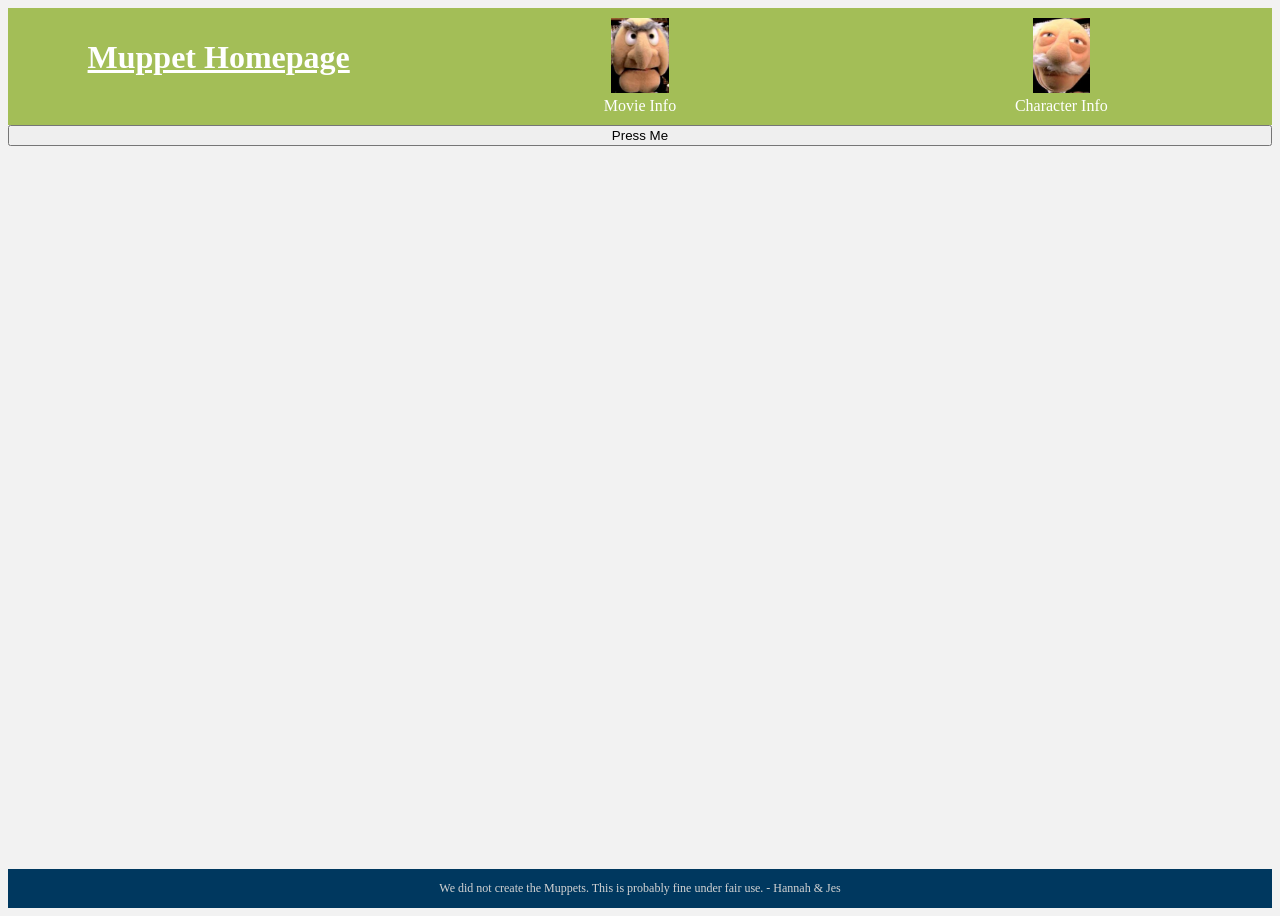
==== index.html @ 211168f5 "most wanted and some images" ====
<!DOCTYPE html>
<html lang="en">
<head>
    <meta charset="UTF-8">
    <meta name="viewport" content="width=device-width, initial-scale=1.0">
    <link rel="stylesheet" type="text/css" href="styles.css">
    <title>Muppet Homepage</title>
</head>
<body>
    <header>
        <!-- Navigation Bar -->
        <div class="navbar">
            <a href="#" class="active">
                <h1>Muppet Homepage</h1>
            </a>

            <a href="movie_media.html" alternate="Waldorf">
                <img src="images/waldorf.jpg">
                <p>Movie Info</p>
            </a>

            <a href="characters.html" alternate="Stadler">
                <img src="images/statler.jpg">
                <p>Character Info</p>
            </a>

        </div>
    </header>

    <button onclick="toggleElement('wow')">Press Me</button>
    <!-- hide div at first -->
    <div id="wow" style="display: none">
        <h3>HELLO</h3>
    </div>
    <br>

    <script>
        // function to toggle an element's visibility
        function toggleElement(div) {
            let elem = document.getElementById(div)

            if (elem.style.display === "none") {
                elem.style.display = "block";
            } else {
                elem.style.display = "none";
            }
        }
    </script>

    <footer>
        <p>We did not create the Muppets. This is probably fine under fair use. - Hannah & Jes</p>
    </footer>

</body>
</html>
---- styles.css ----
/* 
Color palette:
#00385F Blue
#a3be57 Green
#F24405 orange
#F2F2F2 white
#870609 red
*/

/* * {
    box-sizing: border-box;
} */

body {
    background-color: #F2F2F2;
    text-align: center;
    display: flex;
    flex-direction: column;
    min-height:100svh;
}

#wow {
    background-color: cadetblue;
    font-size: 16px;
    margin: 10px;
    padding: 5px;
}

button:hover {
    background-color: lightgray;
}


/* Style the top navigation bar */
.navbar {
    display: flex;
    background-color: #a3be57;
    /* padding: 10px; */
    /* width: 100%; */
    overflow: auto;
    /* align-content: center; */

}

/* Style the navigation bar links */
.navbar a {
    color: white;
    padding: 10px;
    text-decoration: none;
    text-align: center;
    flex: 30%;
}
.navbar img {
    height: 75px;
}

/* Change color on hover */
.navbar a:hover {
    background-color: #8aa14a;
    color: black;
    /* flex: 30%; */
    scale: 105%
}
.navbar .active {
    text-decoration: underline;
}

.navbar p {
    padding: 0;
    margin: 0;
}

.home {
    align-content: center;
}

header {
    position: sticky;
    top: 0;
}

footer {
    background-color: #00385F;
    color: lightgray;
    margin-top: auto;
    font-size: 12px;
}

.table {
    display: flex;
    flex-direction: column;
}

.table img {
    width:  100px;
    height: 100px;
    object-fit: cover;
}

.psa {
    display: flex;
    padding: 10px;
    /* font-size: 10px; */
    color: #870609;
    background-color: rgb(230, 121, 121);
    margin: 10px;
}

.psa img {
    width:  100px;
    height: 125px;
    object-fit: cover;
}

.psa h1 {
    padding: horizontal=10px;
    margin-left: 10px;
    font-size: 20px;
}
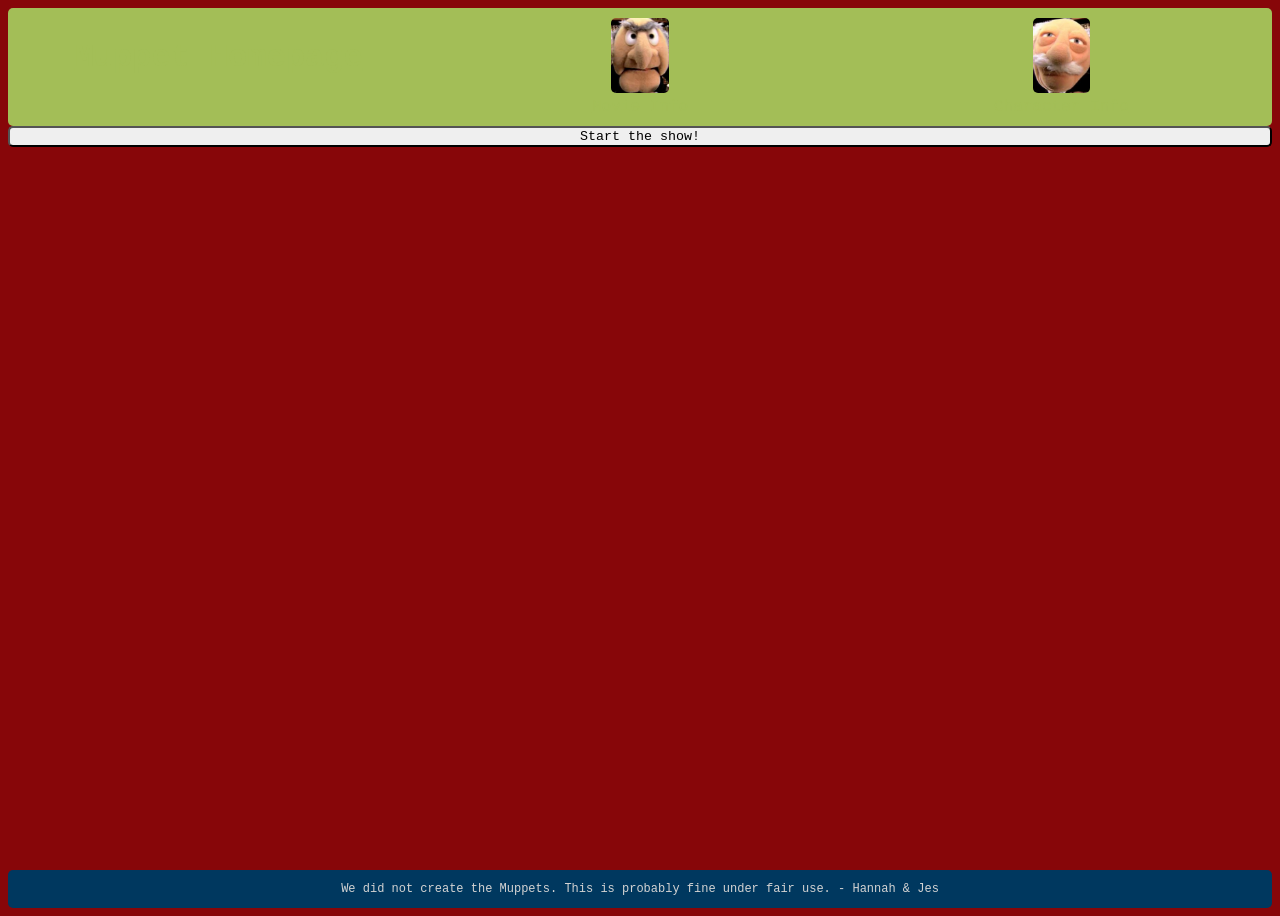
==== commit 519fdeb9: "start show button rename" ====
--- a/index.html
+++ b/index.html
@@ -27,10 +27,10 @@
         </div>
     </header>
 
-    <button onclick="toggleElement('wow')">Press Me</button>
+    <button onclick="toggleElement('wow')">Start the show!</button>
     <!-- hide div at first -->
     <div id="wow" style="display: none">
-        <h3>HELLO</h3>
+        <h3>WHAT'S UP SHILOH NATION</h3>
     </div>
     <br>
 
--- a/styles.css
+++ b/styles.css
@@ -7,12 +7,13 @@
 #870609 red
 */
 
-/* * {
-    box-sizing: border-box;
-} */
+* {
+    border-radius: 5px;
+    font-family: 'Courier New', Courier, monospace;
+}
 
 body {
-    background-color: #F2F2F2;
+    background-color:#870609;
     text-align: center;
     display: flex;
     flex-direction: column;
@@ -35,11 +36,7 @@
 .navbar {
     display: flex;
     background-color: #a3be57;
-    /* padding: 10px; */
-    /* width: 100%; */
     overflow: auto;
-    /* align-content: center; */
-
 }
 
 /* Style the navigation bar links */
@@ -63,6 +60,7 @@
 }
 .navbar .active {
     text-decoration: underline;
+    font-weight: bold;
 }
 
 .navbar p {
@@ -86,15 +84,52 @@
     font-size: 12px;
 }
 
-.table {
+.directory {
     display: flex;
     flex-direction: column;
+    margin: horizontal=10%;
+    padding-left: 10px;
+    padding-right: 10px;
+    background-color: #F2F2F2;
+    margin: 20px;
+    
 }
 
-.table img {
+.directory img {
     width:  100px;
-    height: 100px;
+    height: 125px;
     object-fit: cover;
+}
+
+
+.movies {
+    display: flex;
+    background-color: #F2F2F2;
+    flex-direction: column;
+    margin: horizontal=10%;
+    padding-left: 10%;
+    padding-right: 10%;
+    margin: 20px;
+}
+
+.movies th, td {
+    border: 1px solid #F24405;
+}
+
+.movies a {
+    color: #a3be57;
+    background-color: transparent;
+    text-decoration: none;
+}
+
+.movies img {
+    width:  100px;
+    height: 125px;
+    object-fit: cover;
+}
+
+.name {
+    font-weight: bold;
 }
 
 .psa {
@@ -116,4 +151,10 @@
     padding: horizontal=10px;
     margin-left: 10px;
     font-size: 20px;
+}
+
+a:link {
+    color: #a3be57;
+    background-color: transparent;
+    text-decoration: underline;
 }
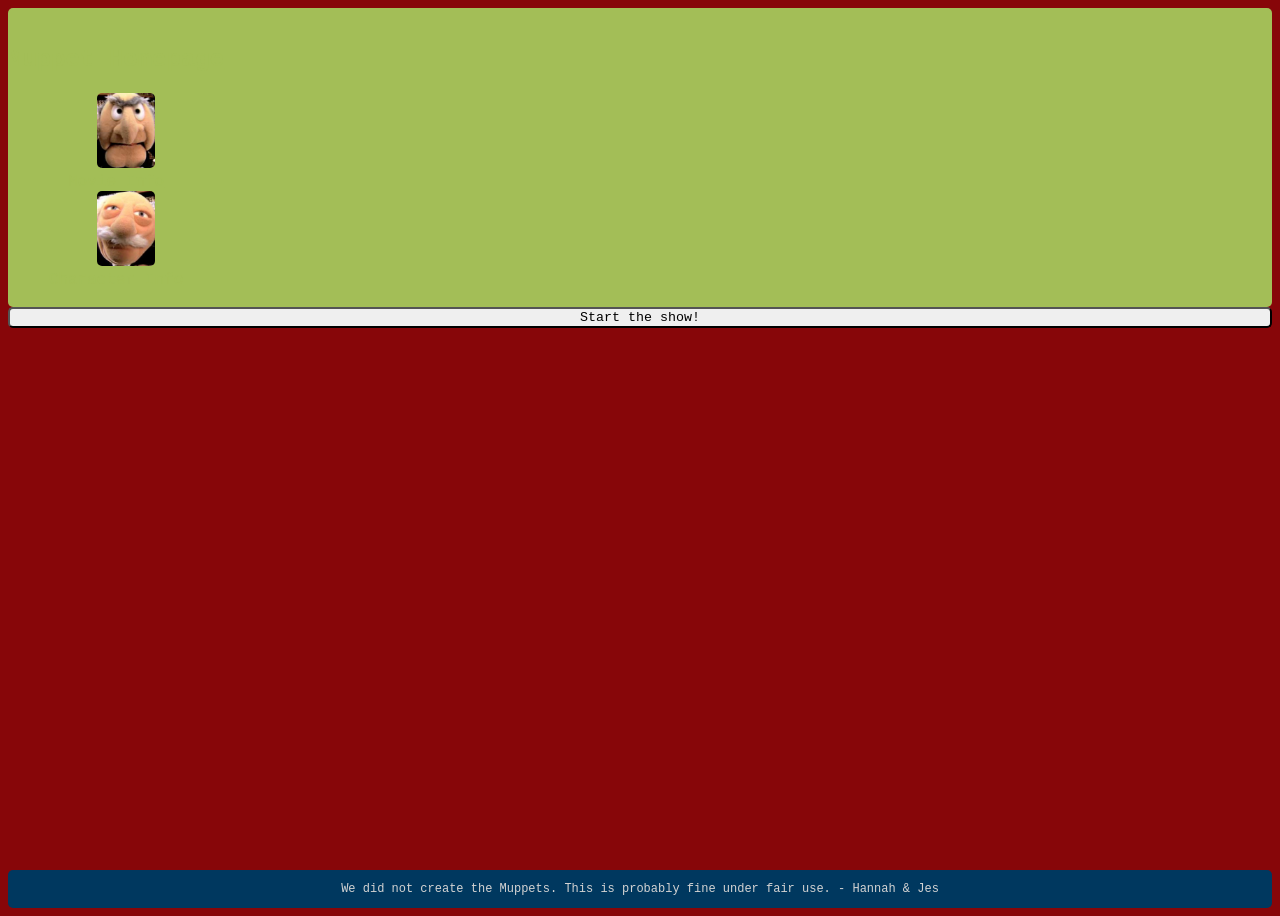
==== commit 64c5dcce: "semantics" ====
--- a/index.html
+++ b/index.html
@@ -10,19 +10,21 @@
     <header>
         <!-- Navigation Bar -->
         <div class="navbar">
-            <a href="#" class="active">
-                <h1>Muppet Homepage</h1>
-            </a>
+            <nav>
+                <a href="#" class="active">
+                    <h1>Muppet Homepage</h1>
+                </a>
 
-            <a href="movie_media.html" alternate="Waldorf">
-                <img src="images/waldorf.jpg">
-                <p>Movie Info</p>
-            </a>
+                <a href="movie_media.html" alternate="Waldorf">
+                    <img src="images/waldorf.jpg">
+                    <p>Movie Info</p>
+                </a>
 
-            <a href="characters.html" alternate="Stadler">
-                <img src="images/statler.jpg">
-                <p>Character Info</p>
-            </a>
+                <a href="characters.html" alternate="Stadler">
+                    <img src="images/statler.jpg">
+                    <p>Character Info</p>
+                </a>
+            </nav>
 
         </div>
     </header>
--- a/styles.css
+++ b/styles.css
@@ -157,4 +157,10 @@
     color: #a3be57;
     background-color: transparent;
     text-decoration: underline;
-}+}
+
+thead {
+    font-weight: bold;
+}
+
+@media screen and (max-width: 700px) {.navbar { flex-direction: column; } }
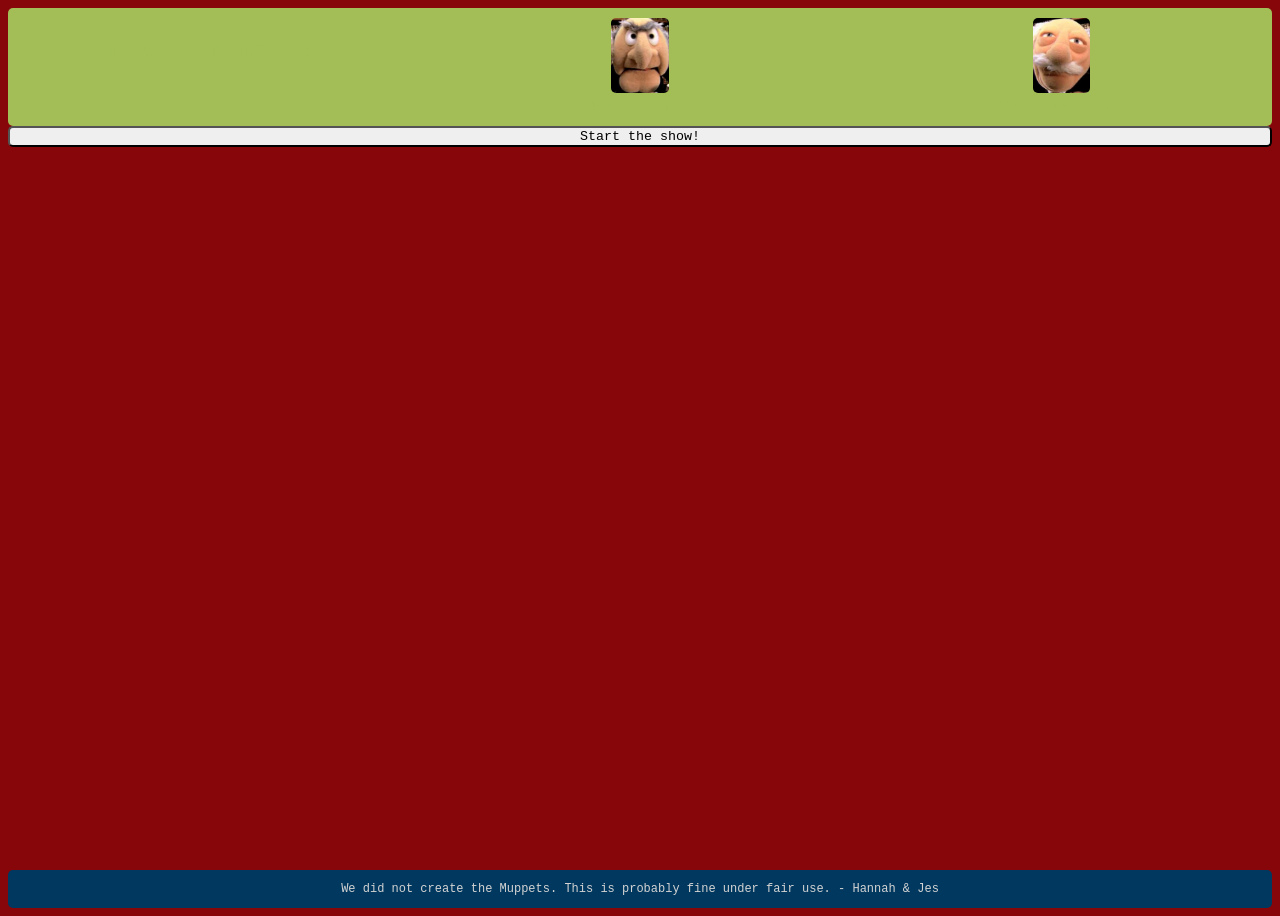
==== commit 572944dc: "nav stuff" ====
--- a/index.html
+++ b/index.html
@@ -9,24 +9,23 @@
 <body>
     <header>
         <!-- Navigation Bar -->
+        <nav>
         <div class="navbar">
-            <nav>
-                <a href="#" class="active">
-                    <h1>Muppet Homepage</h1>
-                </a>
+            <a href="#" class="active">
+                <h1>Muppet Homepage</h1>
+            </a>
 
-                <a href="movie_media.html" alternate="Waldorf">
-                    <img src="images/waldorf.jpg">
-                    <p>Movie Info</p>
-                </a>
+            <a href="movie_media.html" alternate="Waldorf">
+                <img src="images/waldorf.jpg">
+                <p>Movie Info</p>
+            </a>
 
-                <a href="characters.html" alternate="Stadler">
-                    <img src="images/statler.jpg">
-                    <p>Character Info</p>
-                </a>
-            </nav>
-
+            <a href="characters.html" alternate="Stadler">
+                <img src="images/statler.jpg">
+                <p>Character Info</p>
+            </a>                
         </div>
+        </nav>
     </header>
 
     <button onclick="toggleElement('wow')">Start the show!</button>
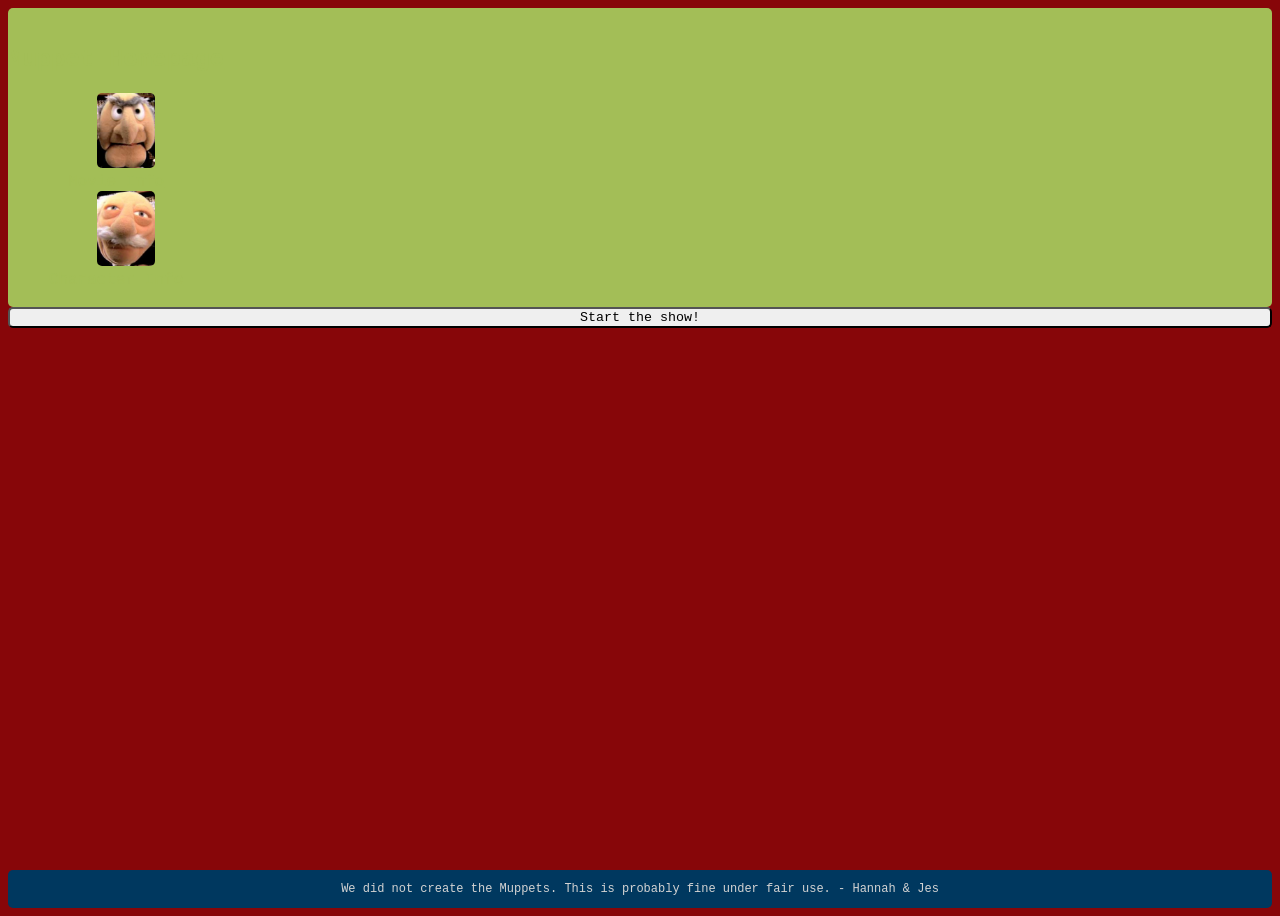
==== commit 7e5074ab: "homepage stuff" ====
--- a/index.html
+++ b/index.html
@@ -9,29 +9,31 @@
 <body>
     <header>
         <!-- Navigation Bar -->
-        <nav>
         <div class="navbar">
-            <a href="#" class="active">
-                <h1>Muppet Homepage</h1>
-            </a>
+            <nav>
+                <a href="#" class="active">
+                    <h1>Muppet Homepage</h1>
+                </a>
 
-            <a href="movie_media.html" alternate="Waldorf">
-                <img src="images/waldorf.jpg">
-                <p>Movie Info</p>
-            </a>
+                <a href="movie_media.html" alternate="Waldorf">
+                    <img src="images/waldorf.jpg">
+                    <p>Movie Info</p>
+                </a>
 
-            <a href="characters.html" alternate="Stadler">
-                <img src="images/statler.jpg">
-                <p>Character Info</p>
-            </a>                
+                <a href="characters.html" alternate="Stadler">
+                    <img src="images/statler.jpg">
+                    <p>Character Info</p>
+                </a>
+            </nav>
+
         </div>
-        </nav>
     </header>
 
     <button onclick="toggleElement('wow')">Start the show!</button>
     <!-- hide div at first -->
     <div id="wow" style="display: none">
         <h3>WHAT'S UP SHILOH NATION</h3>
+        <img src="images/homestart.jpg">
     </div>
     <br>
 
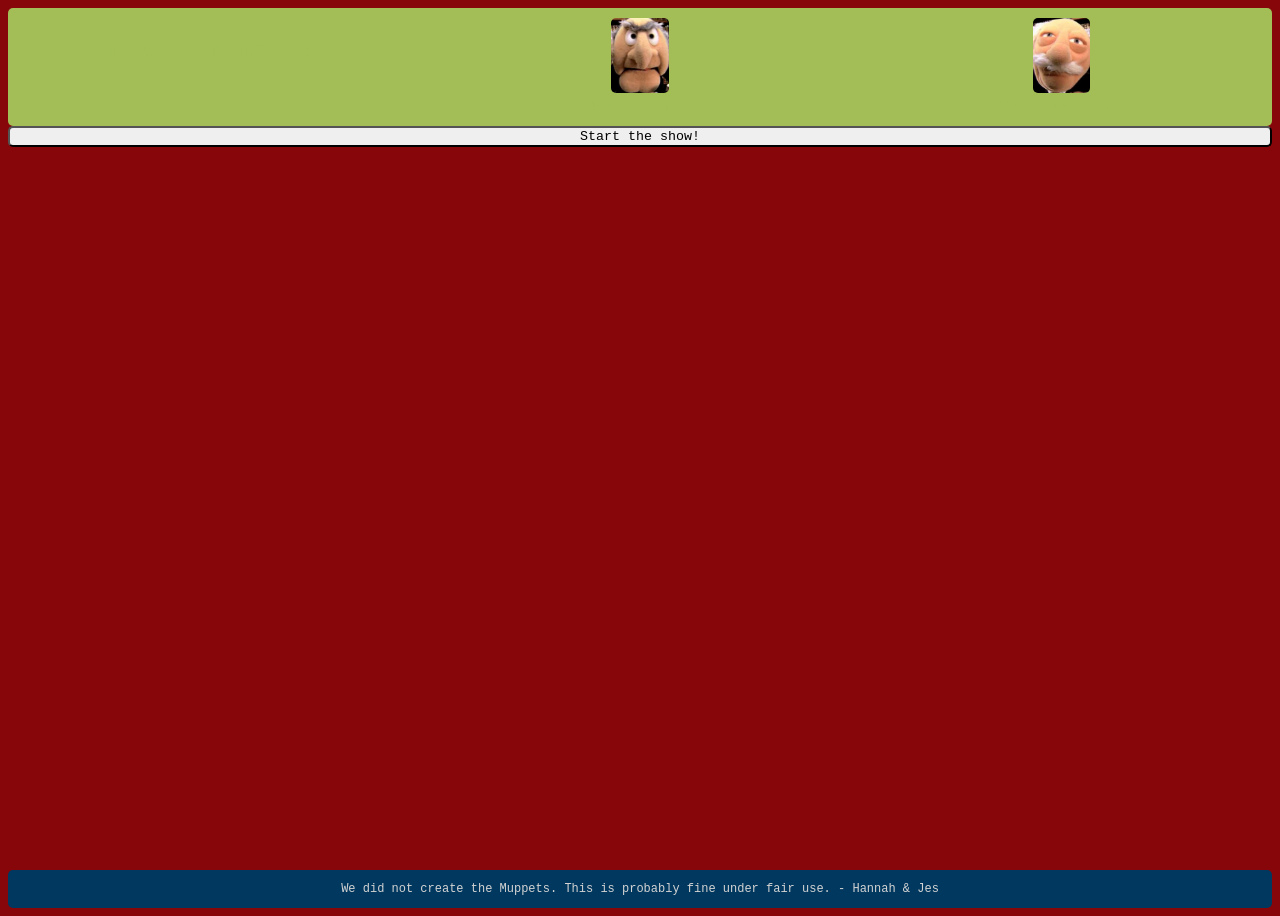
==== commit 9203d787: "Merge branch 'main' of https://github.com/jbennett979/web-dev-first-project" ====
--- a/index.html
+++ b/index.html
@@ -9,24 +9,23 @@
 <body>
     <header>
         <!-- Navigation Bar -->
+        <nav>
         <div class="navbar">
-            <nav>
-                <a href="#" class="active">
-                    <h1>Muppet Homepage</h1>
-                </a>
+            <a href="#" class="active">
+                <h1>Muppet Homepage</h1>
+            </a>
 
-                <a href="movie_media.html" alternate="Waldorf">
-                    <img src="images/waldorf.jpg">
-                    <p>Movie Info</p>
-                </a>
+            <a href="movie_media.html" alternate="Waldorf">
+                <img src="images/waldorf.jpg">
+                <p>Movie Info</p>
+            </a>
 
-                <a href="characters.html" alternate="Stadler">
-                    <img src="images/statler.jpg">
-                    <p>Character Info</p>
-                </a>
-            </nav>
-
+            <a href="characters.html" alternate="Stadler">
+                <img src="images/statler.jpg">
+                <p>Character Info</p>
+            </a>                
         </div>
+        </nav>
     </header>
 
     <button onclick="toggleElement('wow')">Start the show!</button>
